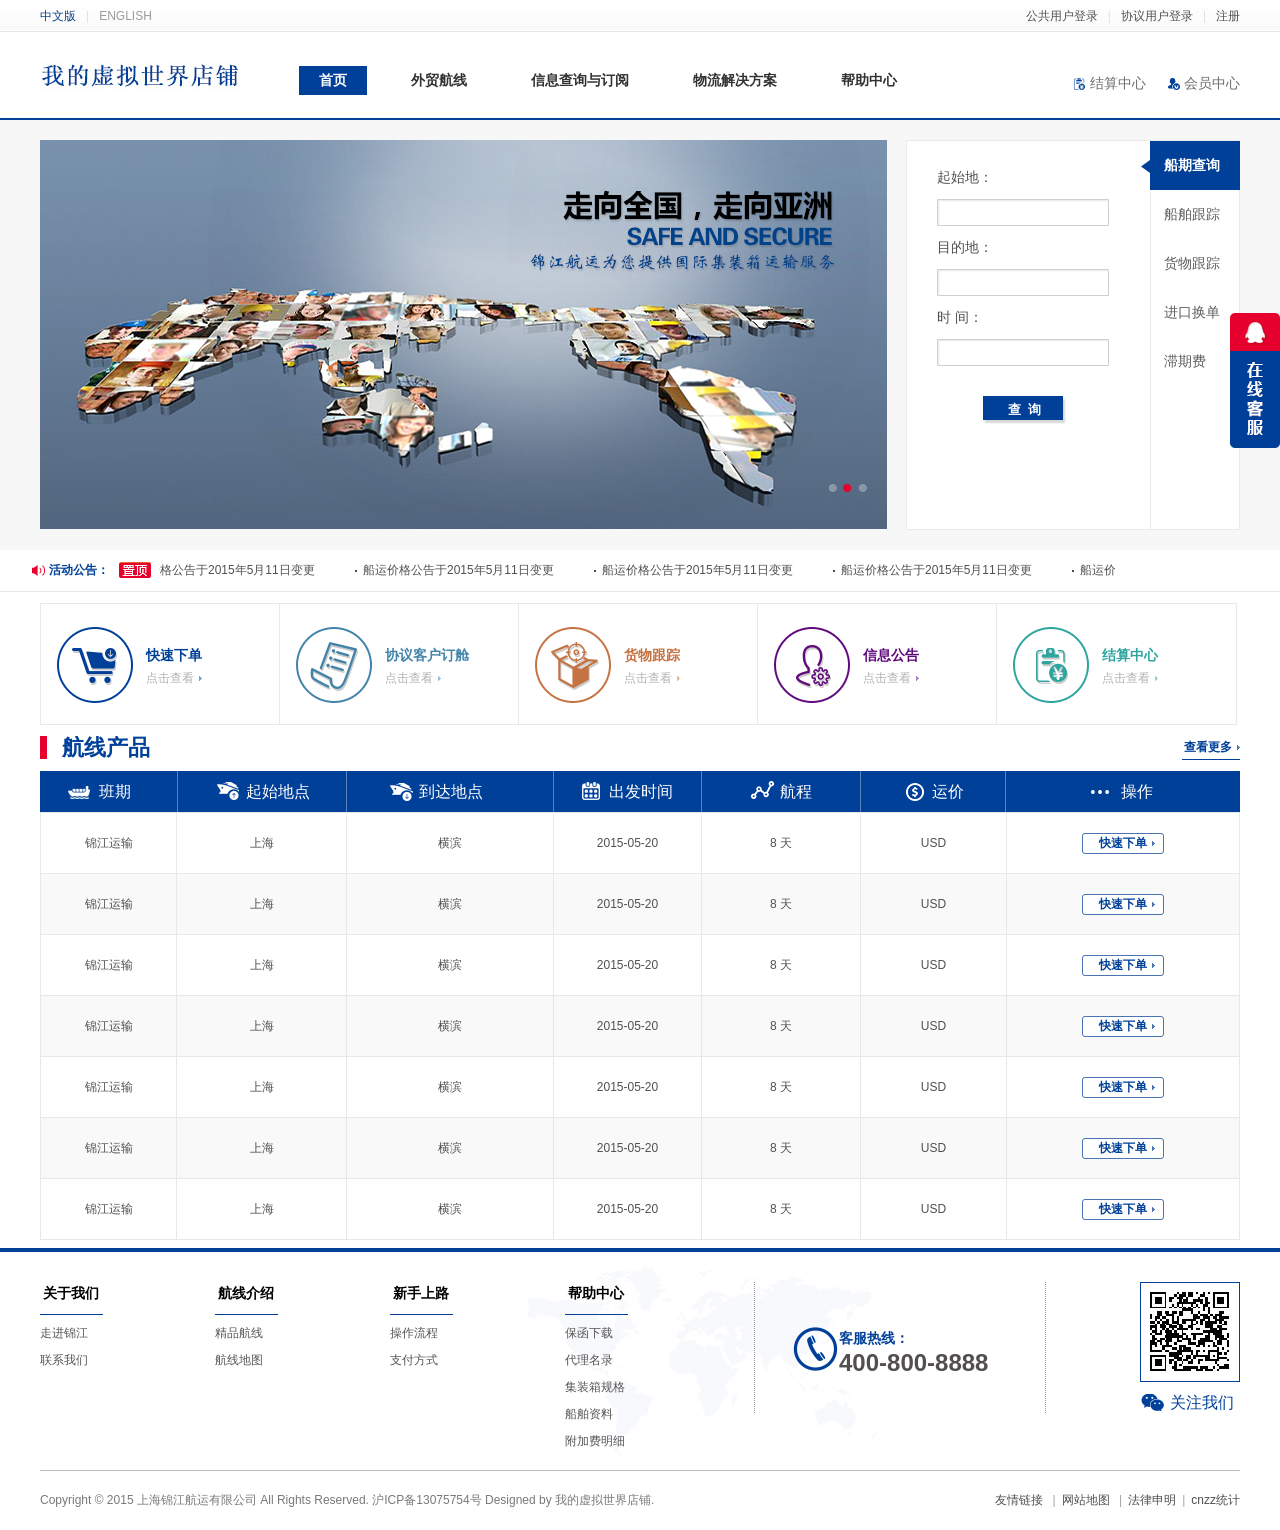
==== ship-front/front-user/target/front-user/index.html @ 018a49fb "前台会员注册" ====
<!DOCTYPE html>
<html lang="zh-cn">
<head>
<meta charset="utf-8">
<meta http-equiv="X-UA-Compatible" content="IE=edge,chrome=1" />
<meta name="Author" content="">
<meta content=" shop116703760.taobao.com/index.htm" name="design">
<title>我的虚拟世界店铺</title>
<link rel="stylesheet" type="text/css" href="css/css_whir.css"/>
<script type="text/javascript" src="scripts/jquery-1.9.1.min.js"></script>
<script type="text/javascript" src="scripts/jquery.SuperSlide.2.1.1.js"></script>

<!--[if lt IE 9]>
  <script type="text/javascript" src="scripts/html5shiv.v3.72.min.js"></script>
<![endif]-->
<script type="text/javascript">
   var navID = "1";
</script>
</head>

<body>
<!--top--> 
<header>
  <section class="Top">
    <section class="toper">
      <div class="language"><a href="" class="cn">中文版</a><em>|</em><a href="" class="en">ENGLISH</a></div>
      <div class="topright">
        <ul>
          <li><a href="login.html">公共用户登录</a></li>
          <em>|</em>
          <li><a href="login.html">协议用户登录 </a></li>
          <em>|</em>
          <li><a href="Register.html"> 注册</a></li>
        </ul>
      </div>
    </section>
  </section>
  <section class="toper">
  	<a href="index.html" class="logo"><img src="images/logo.jpg" /></a>
    <nav class="MainNav">
      <ul>
        <li id="nav1"><a class="navA" href="index.html">首页</a></li>
        <li id="nav2"><a class="navA" href="外贸航线.html">外贸航线</a></li>
        <li id="nav3"><a class="navA" href="货物跟踪.html">信息查询与订阅 </a></li>
        <li id="nav4"><a class="navA" href="物流解决方案.html">物流解决方案  </a></li>
        <li id="nav5"><a class="navA" href="走进锦江.html"> 帮助中心</a></li>
      </ul>
    </nav>
    <div class="center"><a href="" class="center1">结算中心</a><a href="membercenter.html" class="center2">会员中心</a> </div>
  </section>
</header>
<script type="text/javascript">
   //导航选中
    $("#nav" + navID).addClass("onnav");
</script>
<!--top End-->
<section class="HomeBox1">
  <section class="HomeBox"> 
    <!--banner-->
    <aside class="HomeBan">
      <div class="BanList">
        <ul>
          <li><a href=""><img src="uploadfiles/image/HomeBan.jpg" width="847" height="389" /></a></li>
          <li><a href=""><img src="uploadfiles/image/HomeBan.jpg" width="847" height="389" /></a></li>
          <li><a href=""><img src="uploadfiles/image/HomeBan.jpg" width="847" height="389" /></a></li>
        </ul>
      </div>
      <div class="Tablist">
        <ul>
          <li></li>
        </ul>
      </div>
    </aside>
    <script type="text/javascript">
	jQuery(".HomeBan").slide({titCell:".Tablist ul",mainCell: ".BanList ul", autoPage: true, effect: "leftLoop", autoPlay: true});
	</script> 
    <!--banner--> 
    <!--查询-->
    <div class="search">
      <div class="bd">
        <ul>
          <li>
            <div class="table">
              <table cellpadding="0" cellspacing="0" border="0">
                <tr><td>起始地：</td></tr>
                <tr><td><input type="text" class="text"></td></tr>
                <tr><td>目的地：</td></tr>
                <tr><td><input type="text" class="text"></td> </tr>
                <tr><td>时   间：</td></tr>
                <tr><td><input type="text" class="text"></td></tr>
                <tr><td><input type="button" class="btn" value="查  询"></td></tr>
              </table>
            </div>
          </li>
		</ul>
        <ul>
          <li>
            <div class="table">
              <table cellpadding="0" cellspacing="0" border="0">
                <tr><td>起始地：</td></tr>
                <tr><td><input type="text" class="text"></td></tr>
                <tr><td>目的地：</td></tr>
                <tr><td><input type="text" class="text"></td> </tr>
                <tr><td>时   间：</td></tr>
                <tr><td><input type="text" class="text"></td></tr>
                <tr><td><input type="button" class="btn" value="查  询"></td></tr>
              </table>
            </div>
          </li>
		</ul>
        <ul>
          <li>
            <div class="table">
              <table cellpadding="0" cellspacing="0" border="0">
                <tr><td>起始地：</td></tr>
                <tr><td><input type="text" class="text"></td></tr>
                <tr><td>目的地：</td></tr>
                <tr><td><input type="text" class="text"></td> </tr>
                <tr><td>时   间：</td></tr>
                <tr><td><input type="text" class="text"></td></tr>
                <tr><td><input type="button" class="btn" value="查  询"></td></tr>
              </table>
            </div>
          </li>
		</ul>
        <ul>
          <li>
            <div class="table">
              <table cellpadding="0" cellspacing="0" border="0">
                <tr><td>起始地：</td></tr>
                <tr><td><input type="text" class="text"></td></tr>
                <tr><td>目的地：</td></tr>
                <tr><td><input type="text" class="text"></td> </tr>
                <tr><td>时   间：</td></tr>
                <tr><td><input type="text" class="text"></td></tr>
                <tr><td><input type="button" class="btn" value="查  询"></td></tr>
              </table>
            </div>
          </li>
		</ul>
        <ul>
          <li>
            <div class="table">
              <table cellpadding="0" cellspacing="0" border="0">
                <tr><td>起始地：</td></tr>
                <tr><td><input type="text" class="text"></td></tr>
                <tr><td>目的地：</td></tr>
                <tr><td><input type="text" class="text"></td> </tr>
                <tr><td>时   间：</td></tr>
                <tr><td><input type="text" class="text"></td></tr>
                <tr><td><input type="button" class="btn" value="查  询"></td></tr>
              </table>
            </div>
          </li>
		</ul>
      </div>
      <div class="hd">
        <ul>
          <li>船期查询 </li><li>船舶跟踪 </li><li>货物跟踪 </li><li>进口换单</li><li>滞期费</li>
        </ul>
      </div>
    </div>
    <script type="text/javascript">
    	jQuery(".HomeBox1 .search").slide({trigger:"click"});
    </script>
    <!--查询--> 
  </section>
</section>
<!--活动公告-->
<section class="HomeBox2">
<section class="HomeNews">
	<span>活动公告：</span>
    <div class="list">
    	<a href="" class="istop">置顶</a>
        <div class="item">
        <ul>
        	<li><a href="">船运价格公告于2015年5月11日变更 </a></li>
            <li><a href="">船运价格公告于2015年5月11日变更 </a></li>
            <li><a href="">船运价格公告于2015年5月11日变更 </a></li>
            <li><a href="">船运价格公告于2015年5月11日变更 </a></li>
        </ul>
        </div>
    </div>
</section>
</section>
<!--活动公告-->
<script type="text/javascript">
	jQuery(".HomeNews").slide({mainCell:".item ul",autoPlay:true,effect:"leftMarquee",interTime:50,vis:4});
</script>
<section class="Contain"> 
<!--快速下单-->
<section class="HomeBox3">
	<ul>
    	<li class="li1"><a href="">
        	<figure><img src="images/HomeIcon01.png"></figure>
            <figcaption><span>快速下单</span><em>点击查看</em></figcaption>
        </a></li>
        <li class="li2"><a href="">
        	<figure><img src="images/HomeIcon02.png"></figure>
            <figcaption><span>协议客户订舱</span><em>点击查看</em></figcaption>
        </a></li>
        <li class="li3"><a href="">
        	<figure><img src="images/HomeIcon03.png"></figure>
            <figcaption><span>货物跟踪</span><em>点击查看</em></figcaption>
        </a></li>
        <li class="li4"><a href="">
        	<figure><img src="images/HomeIcon04.png"></figure>
            <figcaption><span>信息公告</span><em>点击查看</em></figcaption>
        </a></li>
        <li class="li5"><a href="">
        	<figure><img src="images/HomeIcon05.png"></figure>
            <figcaption><span>结算中心</span><em>点击查看</em></figcaption>
        </a></li>
    </ul>
</section>
<!--快速下单-->
<!--航线产品-->
<section class="HomeBox4">
	<div class="name"><span>航线产品</span><a href="">查看更多</a></div>
    <div class="clear"></div>
    <div class="table1">
    	<ul>
        	<li class="li1">班期</li>
            <li class="li2">起始地点</li>
            <li class="li3">到达地点</li>
            <li class="li4">出发时间</li>
            <li class="li5">航程</li>
            <li class="li6">运价</li>
            <li class="li7">操作</li>
        </ul>
    </div>
    <div class="table2">
    	<table cellpadding="0" cellspacing="0">
        	<tr>
            	<td class="td1">锦江运输</td>
                <td class="td2">上海</td>
                <td class="td3">横滨</td>
                <td class="td4">2015-05-20</td>
                <td class="td5">8 天</td>
                <td class="td6">USD</td>
                <td class="td7"><a href="">快速下单</a></td>
            </tr>
            <tr>
            	<td class="td1">锦江运输</td>
                <td class="td2">上海</td>
                <td class="td3">横滨</td>
                <td class="td4">2015-05-20</td>
                <td class="td5">8 天</td>
                <td class="td6">USD</td>
                <td class="td7"><a href="">快速下单</a></td>
            </tr>
            <tr>
            	<td class="td1">锦江运输</td>
                <td class="td2">上海</td>
                <td class="td3">横滨</td>
                <td class="td4">2015-05-20</td>
                <td class="td5">8 天</td>
                <td class="td6">USD</td>
                <td class="td7"><a href="">快速下单</a></td>
            </tr>
            <tr>
            	<td class="td1">锦江运输</td>
                <td class="td2">上海</td>
                <td class="td3">横滨</td>
                <td class="td4">2015-05-20</td>
                <td class="td5">8 天</td>
                <td class="td6">USD</td>
                <td class="td7"><a href="">快速下单</a></td>
            </tr>
            <tr>
            	<td class="td1">锦江运输</td>
                <td class="td2">上海</td>
                <td class="td3">横滨</td>
                <td class="td4">2015-05-20</td>
                <td class="td5">8 天</td>
                <td class="td6">USD</td>
                <td class="td7"><a href="">快速下单</a></td>
            </tr>
            <tr>
            	<td class="td1">锦江运输</td>
                <td class="td2">上海</td>
                <td class="td3">横滨</td>
                <td class="td4">2015-05-20</td>
                <td class="td5">8 天</td>
                <td class="td6">USD</td>
                <td class="td7"><a href="">快速下单</a></td>
            </tr>
            <tr>
            	<td class="td1">锦江运输</td>
                <td class="td2">上海</td>
                <td class="td3">横滨</td>
                <td class="td4">2015-05-20</td>
                <td class="td5">8 天</td>
                <td class="td6">USD</td>
                <td class="td7"><a href="">快速下单</a></td>
            </tr>
        </table>
    </div>
</section>
<script type="text/javascript">
	$(".table2 tr:odd").addClass("odd");
</script>
<!--航线产品-->

</section>
<div class="clear"></div>
<!--bottom--> 
<footer>
<section class="Bottom">
   <nav class="BotNav">
   		<ul>
        	<li>
            	<a href="" class="NavB">关于我们</a>
                <dl>
                	<dt><a href="">走进锦江</a></dt>
                    <dt><a href="">联系我们</a></dt>
                </dl>
            </li>
            <li>
            	<a href="" class="NavB">航线介绍</a>
                <dl>
                	<dt><a href="">精品航线</a></dt>
                    <dt><a href="">航线地图</a></dt>
                </dl>
            </li>
            <li>
            	<a href="" class="NavB">新手上路</a>
                <dl>
                	<dt><a href="">操作流程</a></dt>
                    <dt><a href="">支付方式</a></dt>
                </dl>
            </li>
            <li>
            	<a href="" class="NavB">帮助中心</a>
                <dl>
                	<dt><a href="">保函下载</a></dt>
                    <dt><a href="">代理名录</a></dt>
                    <dt><a href="">集装箱规格</a></dt>
                    <dt><a href="">船舶资料</a></dt>
                    <dt><a href="">附加费明细</a></dt>
                </dl>
            </li>
        </ul>
   </nav>
   <section class="Hotline"><span>客服热线：</span><em>400-800-8888</em></section>
   <section class="weixin"><div class="img"><img src="uploadfiles/image/weixin.jpg" /></div><span>关注我们</span></section>
   <div class="clear"></div>
   <div class="Bottom2">
   <div class="Copyright">Copyright © 2015 上海锦江航运有限公司 All Rights Reserved.  沪ICP备13075754号 Designed by <a href="http:www.我的虚拟世界店铺.com.cn">我的虚拟世界店铺.</a> </div>
   <nav class="BottomLinks"> <!--友情链接-->
      <a href="#" target="_blank">友情链接</a> <em>|</em><a href="#" target="_blank">网站地图</a> <em>|</em><a href="#" target="_blank">法律申明</a><em>|</em><a href="#" target="_blank">cnzz统计</a>
   </nav>
   </div>
</section>
</footer>
<div class="fixed" id="floatdiv"><a href="" class="QQ"><img src="images/fixed_bg1.png" /></a></div>
<script type="text/javascript" src="scripts/qq.js"></script>
<script type="text/javascript">
//整站无图处理
jQuery.each(jQuery("img"), function (i, n) { jQuery(n).error(function () { n.src = 'uploadfiles/nopic.jpg'; }); n.src = n.src; });
</script>
<!--bottom End-->
</body>
</html>
---- ship-front/front-user/target/front-user/css/css_whir.css ----
﻿@charset "utf-8";
html{ font:normal 62.5%/2.3em "微软雅黑",Arial,"宋体";}
body{ margin:0px; padding:0px; margin:0px auto; font-size:1.2em; color:#534f50; width:100%; min-width:1200px; width:expression((documentElement.clientWidth < 1200) ? "1200px" : "100%" ); zoom:1; position:relative;}
ul,li,form, dl,dt,dd, div{ padding: 0px; margin: 0px;}
ul,ul li{ list-style:none;}
.h1,.h2,.h3,.h4,.h5,.h6,.p{ padding:0px; margin:0px;}
select,input,textarea{ border-radius:0; -webkit-border-radius:0; color:#414446;}
input:focus { outline: none;}
em{ font-style:normal;}
input,button,select,textarea{outline:none;/*-webkit-appearance:none;*//*强制去除表单自带的样式*/ }
textarea{resize:none;/*-webkit-appearance:none;*//*强制去除textarea自带的样式*/ }
textarea,input,select { background:none; border:none; margin:0; padding:0;}
article,aside,footer,header,hgroup,nav,section,figure,figcaption{ display: block;} /*html5设置*/
figure,figcaption{ margin:0px; padding:0px;}
audio,canvas,progress,video { display: inline-block; vertical-align: baseline;}
img{ border:none; border:0; vertical-align:top;}
a{ color:#534f50; text-decoration:none; noline:-webkit-tap-highlight-color:rgba(0,0,0,0);}
a:focus {outline:none; -moz-outline:none;}
a:hover{ text-decoration:none; color:#0d3e88;}
.txtYH{ font-family:'微软雅黑';}
.Texthide{ display:none;}
.clear{ clear:both; height:0px; overflow:hidden;}

.Contain{ width:1200px; margin:0 auto; }
.Content{ width:910px; float:right; border:1px solid #eee; padding:15px 20px; margin-bottom:100px;} 
.SinglePage{ text-justify:inter-ideograph; text-align:justify; word-wrap:break-word; clear:both; overflow:hidden; font-size:13px; line-height:24px;}

.Current{ background:url(../images/current_bg1.jpg) no-repeat left center; padding-left:12px; margin:36px 0 24px;}
.Current a{ color:#1f2228;}
.Current a:hover{color:#0d3e88; }
.Current span{ color:#1f2228}
.Current em{color:#1f2228 }
.Current .column{ background:url(../images/menu_bg2.jpg) no-repeat right center; padding-right:10px;}

/*pages*/
.Pages{ text-align:center;}
.Pages a{ display:inline-block; border:1px solid #ebebeb; padding:3px 12px;}
.Pages a:hover{ border:1px solid #014099; }
.Pages a.cur{ background:#014099; color:#fff; border:1px solid #014099;}
/*pages end*/

/*Top*/
header{ width:100%; border-bottom:2px solid #014099; height:118px; font-family:"微软雅黑",Arial}
.Top{ width:100%; height:32px; line-height:32px; background:url(../images/top_bg.jpg) repeat-x left top;}
.toper{ width:1200px; margin:0 auto;}
.toper .language{ float:left;}
.toper .language a{ display:block; float:left}
.toper .language .cn{ color:#0d3e88;}
.toper .language .en{ color:#9b9b9b;}
.toper .language .en:hover{ color:#0d3e88;}
.toper em{ display:block; float:left; color:#dfdfdf; margin:0 10px;}
.toper .topright{ float:right;}
.toper .topright li{ display:block; float:left;}
.toper .logo{ display:block; float:left; width:200px; height:62px; margin-top:12px;}
.MainNav{ float:left; margin:34px 0 0 59px}
.MainNav li{ display:block; float:left; margin-right:24px}
.MainNav li a{ display:block; height:29px; line-height:29px; padding:0 20px; font-weight:bold; color:#323232; font-size:1.17em;}
.MainNav li a:hover,.MainNav li.onnav a{ background:#014099; color:#fff;}
.toper .center{ float:right; margin-top:40px;}
.toper .center a{ display:inline-block; margin-left:22px; font-size:1.17em; color:#6d6d6d;}
.toper .center a:hover{color:#0d3e88; }
.toper .center .center1{ background:url(../images/jiesuan.jpg) no-repeat left center; padding-left:16px;}
.toper .center .center2{ background:url(../images/huiyuan.jpg) no-repeat left center; padding-left:16px;}
/*Top*/

/*Bottom*/
footer{ width:100%; border-top:4px solid #014099; margin-top:8px;}
.Bottom{ width:1200px; margin:0 auto; background:url(../images/bottom_bg1.jpg) no-repeat 488px 10px; padding-top:30px;}
.BotNav{ width:715px; float:left; background:url(../images/bottom_bg2.jpg) no-repeat right top; overflow:hidden;}
.BotNav li{ display:block; float:left; width:175px;}
.BotNav li .NavB{ display:block; color:#000; font-size:1.17em; font-weight:600; background:url(../images/bottom_bg3.jpg) no-repeat left bottom; padding:0 0 10px 3px; margin-bottom:5px;}
.BotNav li .NavB:hover{ color:#0d3e88; }
.BotNav li dl dt a{ display:block; line-height:27px; color:#565656;}
.BotNav li dl dt a:hover{ color:#0d3e88;}
.Bottom .Hotline{ width:180px; float:left; height:45px; background:url(../images/hotline.png) no-repeat left top; padding-left:46px; margin:45px 25px 0 38px}
.Bottom .Hotline span{ color:#014099; font-size:1.17em; font-weight:bold;}
.Bottom .Hotline em{ display:block;font-size:2em; font-weight:bold; }
.Bottom .weixin{ width:100px; height:144px; float:right; padding-left:95px; background:url(../images/bottom_bg2.jpg) no-repeat;}
.Bottom .weixin .img{ border:1px solid #014099; padding:7px; margin-bottom:9px;}
.Bottom .weixin span{ background:url(../images/weixin_bg.jpg) no-repeat left center; padding-left:30px; color:#014099; font-size:1.33em;}
.Bottom2{ margin-top:15px; border-top:1px solid #bcbcbc; padding:18px 0; overflow:hidden;}
.Copyright{ float:left; color:#797979;}
.Copyright a{ color:#797979;}
.Copyright a:hover{ color:#014099;}
.BottomLinks{ float:right;}
.BottomLinks em{ display:inline-block; margin:0 6px; color:#a4a4a4}
.BottomLinks a{color:#4f4f4f }
.BottomLinks a:hover{ color:#014099}
.fixed{ position:absolute; width:50px; right:0; top:240px;}
/*Bottom*/

/*SildeBar*/
.SildeBar{ width:215px; float:left; border:1px solid #eee; padding:1px}
.MenuList span{ display:block; width:170; height:33px; line-height:33px; font-weight:bold; font-size:1.17em; padding-left:45px;}
.MenuList .list1{ background:url(../images/menu_bg1.jpg) no-repeat 16px center #f2f2f2;}
.MenuList .list2{ background:url(../images/menu_bg4.jpg) no-repeat 16px center #f2f2f2;}
.MenuList li{ display:block; height:32px; line-height:32px; background:url(../images/menu_bg3.jpg) no-repeat center bottom; padding:3px 0;}
.MenuList li.last{ background:none;}
.MenuList li a{ display:block;  padding-left:65px; background:url(../images/menuli_bg.png) no-repeat 56px center;}
.MenuList li a:hover,.MenuList li.on a{ color:#fff; background:url(../images/menuli_bg2.png) no-repeat 56px center #014099;}

/*SildeBar*/

/*Banner*/
.HomeBan{ position:relative; float:left; width:847px; height:389px; overflow:hidden; font-family:"微软雅黑",Arial}
.HomeBan .BanList{ width:847px; height:389px; overflow:hidden;}
.HomeBan .BanList li{ display:block; float:left; width:100%; height:389px; }
.HomeBan .BanList li a{ display:block;  width:100%; height:389px;}
.HomeBan .Tablist{ position:absolute; bottom:22px; right:20px;}
.HomeBan .Tablist li{ display:inline-block; width:9px; height:9px; background:url(../images/tab_bg.png) no-repeat; margin-left:6px; text-indent:-9999px; cursor:pointer;}
.HomeBan .Tablist li.on{ background:url(../images/tab_bg2.png) no-repeat;}
/*Banner*/

/*index*/
.HomeBox{ width:1200px; margin:0 auto;}
.HomeBox1{ width:100%; height:390px; background:#f7f7f7; padding:20px 0;}
.HomeBox1 .search{ float:right; width:332px; height:388px; font-size:1.17em; background:#fff; border:1px solid #eaeaea;}
.HomeBox1 .search .bd{ width:243px; height:388px; border-right:1px solid #eaeaea; float:left;}
.HomeBox1 .search .bd .table{ padding:25px 0 0 30px;}
.HomeBox1 .search .bd .table .text{ width:165px; height:27px; line-height:27px; background:url(../images/HomeSearch_bg1.jpg) no-repeat; font-family:"微软雅黑",Arial; padding-left:8px; margin:10px 0;}
.HomeBox1 .search .bd .table .btn{ width:83px; height:28px;text-align:center; background:url(../images/HomeSearch_bg3.jpg) no-repeat; color:#fff; font-weight:bold; margin:20px 0 0 46px;}
.HomeBox1 .search .hd{ float:left; width:97px; margin-left:-9px;}
.HomeBox1 .search .hd ul{ display:block; margin-left:-3px; margin-right:-1px;}
.HomeBox1 .search .hd li{ display:block; line-height:49px; color:#5e5e5e; padding-left:25px; cursor:pointer;}
.HomeBox1 .search .hd li.on{ background:url(../images/Homesearch_bg.jpg) no-repeat left center #014099; color:#fff; font-weight:bold;}

.HomeBox2{ width:100%; height:41px; border-bottom:1px solid #e6e6e6; font-family:"微软雅黑",Arial;}
.HomeNews{ width:1200px; margin:0 auto; background:url(../images/Homenews_bg1.jpg) no-repeat left center; padding-left:18px; line-height:41px; overflow:hidden;}
.HomeNews span{ display:block; float:left; color:#014099; font-weight:bold; }
.HomeNews .list{ float:left; margin-left:10px;}
.HomeNews .list .istop{ display:block; float:left; width:32px; height:16px; background:url(../images/Homenews_bg2.jpg) no-repeat; text-indent:-9999px; margin:12px 8px 0 0;}
.HomeNews .list  .item{float:left; width:1080px; height:41px; overflow:hidden;}
.HomeNews .list  ul li{ display:block; float:left; background:url(../images/HomeNews_bg3.jpg) no-repeat left center; padding-left:8px; margin-right:40px;}
.HomeNews .list  ul li a{ display:block; height:41px; line-height:41px;}

.HomeBox3{ width:1195px; height:120px; border:1px solid #e9e9e9; margin:11px 0; font-family:"微软雅黑",Arial;}
.HomeBox3 li{ display:block; float:left; width:238px; height:120px; border-right:1px solid #e9e9e9; }
.HomeBox3 li:hover{ background:#f7f7f7;}
.HomeBox3 li figure{ float:left; width:77px; margin:23px 12px 0 16px;}
.HomeBox3 li figcaption{ float:left; width:130px;}
.HomeBox3 li figcaption span{ display:block; margin-top:40px; font-weight:bold; font-size:1.17em;}
.HomeBox3 li figcaption em{ display:inline-block; color:#b2b2b2; padding-right:8px;}
.HomeBox3 .li1 figcaption span{ color:#014099;}
.HomeBox3 .li1 figcaption em{ background:url(../images/HomeIcon_bg1.jpg) no-repeat right center;}
.HomeBox3 .li2 figcaption span{ color:#4284a9;}
.HomeBox3 .li2 figcaption em{ background:url(../images/HomeIcon_bg2.jpg) no-repeat right center;}
.HomeBox3 .li3 figcaption span{ color:#c67343;}
.HomeBox3 .li3 figcaption em{ background:url(../images/HomeIcon_bg3.jpg) no-repeat right center;}
.HomeBox3 .li4 figcaption span{ color:#610a7d;}
.HomeBox3 .li4 figcaption em{ background:url(../images/HomeIcon_bg4.jpg) no-repeat right center;}
.HomeBox3 .li5{ border:none;}
.HomeBox3 .li5 figcaption span{ color:#2ea59f;}
.HomeBox3 .li5 figcaption em{ background:url(../images/HomeIcon_bg5.jpg) no-repeat right center;}

.HomeBox4 .name{ margin-bottom:11px; overflow:hidden; font-family:"微软雅黑",Arial;}
.HomeBox4 .name span{ display:inline-block; float:left; color:#014099; font-size:1.83em; font-weight:600; border-left:7px solid #e6002d; padding-left:15px;}
.HomeBox4 .name a{ display:block; float:right; color:#014099; font-weight:bold; background:url(../images/HomeMore.jpg) no-repeat right center; padding:0 8px 0 2px; border-bottom:1px solid #014099}
.HomeBox4 .name a:hover{ color:#e6002d;  border-bottom:1px solid #e6002d}
.HomeBox4 .table1{ height:41px; line-height:41px; color:#fff; font-size:1.33em; background:#014099;}
.HomeBox4 .table1 li{ display:block; float:left; border-right:1px solid #5a83bd;}
.HomeBox4 .table1 .li1{ width:78px; padding-left:59px; background:url(../images/route_bg1.jpg) no-repeat 28px center;}
.HomeBox4 .table1 .li2{ width:100px; padding-left:68px; background:url(../images/route_bg2.jpg) no-repeat 39px center;}
.HomeBox4 .table1 .li3{ width:134px; padding-left:72px; background:url(../images/route_bg9.jpg) no-repeat 43px center;}
.HomeBox4 .table1 .li4{ width:92px; padding-left:55px; background:url(../images/route_bg3.jpg) no-repeat 26px center;}
.HomeBox4 .table1 .li5{ width:80px; padding-left:78px; background:url(../images/route_bg4.jpg) no-repeat 49px center;}
.HomeBox4 .table1 .li6{ width:73px; padding-left:71px; background:url(../images/route_bg5.jpg) no-repeat 45px center;}
.HomeBox4 .table1 .li7{ width:117px; padding-left:115px; background:url(../images/route_bg6.jpg) no-repeat 85px center; border:none;}
.HomeBox4 .table2 table{ border:1px solid #e8e8e8; border-bottom:0; }
.HomeBox4 .table2 td{ height:60px; line-height:50px; border-right:1px solid #e8e8e8; border-bottom:1px solid #e8e8e8;  text-align:center;}
.HomeBox4 .table2 .td1{ width:135px;}
.HomeBox4 .table2 .td2{ width:169px;}
.HomeBox4 .table2 .td3{ width:206px;}
.HomeBox4 .table2 .td4{ width:147px;}
.HomeBox4 .table2 .td5{ width:158px;}
.HomeBox4 .table2 .td6{ width:145px;}
.HomeBox4 .table2 .td7{ width:232px; border-right:none;}
.HomeBox4 .table2 .td7 a{ display:inline-block; width:82px; height:21px; line-height:21px; color:#014099; background:url(../images/route_bg7.jpg) no-repeat; font-weight:bold;}
.HomeBox4 .table2 .td7 a:hover{ background:url(../images/route_bg8.jpg) no-repeat; color:#fff;}
.HomeBox4 .table2 tr.odd td{ background:#f9f9f9;}
/*index*/

/*个人信息*/
.content{border:1px solid #eee ; font-family:"微软雅黑",Arial;}
.Content .columnname{ border-bottom:1px solid #eee; margin-bottom:20px; color:#585254; font-size:1.17em; font-weight:600; overflow:hidden; padding-bottom:5px;}
.content .table1{ background:#f7f7f7; padding:50px 0 100px 190px }
.content .membertable .true{ color:#e6002d;}
.content .membertable .text{ width:264px; height:26px; line-height:25px; padding-left:10px; border:1px solid #ebe8e9; border-top:1px solid #d6d1d2; font-family:"微软雅黑",Arial; margin:10px 0;}
.content .membertable .text2{ width:380px;}
.content .membertable .btn{ width:106px; height:38px; line-height:34px; text-align:center; color:#fff; font-size:1.17em; background:url(../images/btn_bg1.jpg) no-repeat; font-family:"微软雅黑",Arial; margin:20px 0;}
.content .membertable .btn2{ background:url(../images/btn_bg2.jpg) no-repeat; margin-left:24px;}
.content .membertable .left{ text-align:right; vertical-align:top; padding-top:10px; padding-right:8px;}
.content .table1 .check1{ margin-top:8px;}
.content .table1 select{ border:1px solid #d6d1d2; height:26px; line-height:26px; width:84px; margin-right:10px; font-family:"微软雅黑",Arial;}
.content .table1  .edit{ display:inline-block; color:#459adb; margin-right:24px; }
.content .table1  .edit:hover{ color:#003f98;}
.content .membertable .must{color:#459adb;  }
.content .table1 .radio{ margin:10px 10px 10px 0; font-family:"微软雅黑",Arial;}
.content .table1 .radio2{ margin-right:10px;}
.content .table1 .file{ margin:10px 0;}
.content .membertable em.num{ margin-left:8px; font-size:0.9em; color:#b5abae}
/*个人信息*/

/*常用收发货人*/
.receipt{ padding:23px 0 25px 150px}
.receipt .text{ background:#f7f7f7;}
.Receipt .title{ font-size:1.17em; font-weight:bold; color:#e6002d; height:38px; line-height:38px; background:#f7f7f7; border-bottom:1px solid #eee; padding-left:42px;}
.Receipt .content{ margin-bottom:18px;}
.Receipt .title a{ display:block; float:right; width:90px; height:25px; text-indent:-9999px; margin:8px 22px 0 0}
.Receipt .title .add{ background:url(../images/receipt_bg1.jpg) no-repeat}
.Receipt .title .delete{ background:url(../images/receipt_bg2.jpg) no-repeat;}
.Receipt .info{ padding:0 30px;}
/*常用收发货人*/

/*评价管理*/
.assess{ padding:0 0 0 42px; color:#666;}
.assess .title{ height:40px; line-height:40px; }
.assess .title dt{ display:block; float:left; margin-right:1px;background:#f5f5f5; text-align:center;}
.assess .title .dt1{ width:190px;}
.assess .title .dt2{ width:93px;}
.assess .title .dt3{ width:365px;}
.assess .title .dt4{ width:76px;}
.assess .title .dt5{ width:136px;}
.assess .table{ margin-bottom:37px;}
.assess .table td{ margin-right:1px;text-align:center; vertical-align:central; line-height:18px; padding:16px 0; }
.assess .table .td1{ width:190px;}
.assess .table .td2{ width:93px;}
.assess .table .td3{ width:232px; padding:0 67px;}
.assess .table .td4{ width:76px;}
.assess .table .td5{ width:136px;}
.assess .table .td5 a{ display:inline-block; width:77px; height:28px; background:url(../images/assess_bg1.png) no-repeat; text-indent:-9999px;}
.assess .table .td5 a:hover{ background:url(../images/assess_bg2.png) no-repeat;}
.assess .table tr.odd td{ background:#f5f5f5; }

.Inform .columnname{ text-align:center;}
.Informinfo{ padding:0 40px;}
/*评价管理*/

/*我的订单*/
.order{ padding-bottom:50px;}
.order .ordertit1{ height:38px; line-height:38px; font-size:1.17em; font-weight:bold; color:#e6002d; border-bottom:1px solid #eee; padding-left:42px; background:url(../images/order_bg1.jpg) no-repeat 106px center #f7f7f7;}
.order .table{ padding:32px 0 0 98px}
.order .table .left{ text-align:right;}
.order .table .text{ width:264px; height:26px; line-height:25px; padding-left:10px; border:1px solid #ebe8e9; border-top:1px solid #d6d1d2; font-family:"微软雅黑",Arial; margin:10px 14px 10px 0; background:#f7f7f7;}
.order .table .text2{ width:112px; background:url(../images/order_bg3.jpg) no-repeat 99px center #f7f7f7; margin-right:25px; cursor:pointer;}
.order .table .btn{ width:106px; height:38px;text-align:center; color:#fff; font-size:1.17em; background:url(../images/btn_bg1.jpg) no-repeat; font-family:"微软雅黑",Arial; margin:20px 0;}
.order .table .SelectBox{ position:relative; margin:10px 0;}
.order .table .SelectBox .SelectText{display:block; width:238px; height:25px; padding:0 18px 0 18px; border:1px solid #ebe8e9; border-top:1px solid #d6d1d2; background:url(../images/order_bg2.jpg) no-repeat 256px center #f7f7f7; cursor:pointer;}
.order .table .SelectBox .SelectList{position:absolute; left:0px; top:27px; width:274px; border:1px solid #ebe8e9; border-top:0px; background:#fff; display:none;}
.order .table .SelectBox .SelectList dt{display:block; cursor:pointer;}
.order .table .SelectBox .SelectList dt a{padding:0 18px; display:block; height:23px; line-height:23px; white-space:nowrap; text-overflow:ellipsis; overflow:hidden;}
.order .table .SelectBox .SelectList dt a:hover{background:#014099; color:#fff;}
.order .ordertit2{ width:824px; margin:40px auto 0; line-height:35px; border-bottom:3px solid #eeedee;}
.order .ordertit2 span{ display:inline-block; width:94px; height:36px; text-align:center; line-height:36px; font-weight:bold; font-size:1.17em; background:#f2f2f2;}
.order .ordertit2 em{ display:inline-block; float:right;}
.order .ordertit2 em b{ color:#ea0733;}
.order .table2{ width:824px; margin:0 auto 34px;}
.order .table2 tr.even td{ height:40px; background:#f5f5f5;}
.order .table2 td{ height:50px; text-align:center; border-right:1px solid #fff;}
.order .table2 .td1{ width:95px;}
.order .table2 .td2{ width:74px;}
.order .table2 .td3{ width:91px;}
.order .table2 .td4{ width:88px;}
.order .table2 .td5{ width:98px;}
.order .table2 .td6{ width:98px;}
.order .table2 .td7{ width:98px;}
.order .table2 .td8{ width:98px;}
.order .table2 .td9{ width:89px;}
.order .table2 .td10{ width:89px;}
.order .table2 .td10 a{ display:inline-block; width:77px; height:28px; background:url(../images/assess_bg1.png) no-repeat; text-indent:-9999px;}
.order .table2 .td10 a:hover{ background:url(../images/assess_bg2.png) no-repeat;}
.order .table2 .btn{ float:right; width:106px; height:37px; text-indent:-999px; background:url(../images/order_bg4.jpg) no-repeat; margin-top:34px;}
.order .Pages{ text-align:left; margin-left:43px}
.order .table2 .SelectBox{ width:76px; position:relative; margin:0 auto;}
.order .table2 .SelectBox .SelectText{display:block; width:74px; height:25px; background:url(../images/order_bg5.jpg) no-repeat 66px center; cursor:pointer;}
.order .table2 .SelectBox .SelectText.on{ background:url(../images/order_bg5.jpg) no-repeat 66px center #fff; border:1px solid #ebe8e9; border-bottom:0; }
.order .table2 .SelectBox .SelectList{position:absolute; left:0; top:26px; width:74px; border:1px solid #ebe8e9; border-top:0px; background:#fff; display:none;}
.order .table2 .SelectBox .SelectList dt{display:block; cursor:pointer;}
.order .table2 .SelectBox .SelectList dt a{padding:0 18px; display:block; height:29px; line-height:29px; white-space:nowrap; text-overflow:ellipsis; overflow:hidden;}
.order .table2 .SelectBox .SelectList dt a:hover{background:#014099; color:#fff;}
/*我的订单*/

/*我的询价*/
.Price{ padding:42px 0 50px 45px}
.Price .true{ color:#e6002d;}
.Price .left{ text-align:right;}
.Price .text{ width:264px; height:26px; line-height:25px; padding-left:10px; border:1px solid #ebe8e9; border-top:1px solid #d6d1d2; font-family:"微软雅黑",Arial; margin:10px 125px 10px 0; background:#f7f7f7;}
.Price .text2{ margin-right:0;}

.Price .text3{ width:112px; background:url(../images/order_bg3.jpg) no-repeat 99px center #f7f7f7; margin-right:25px; cursor:pointer;}
.Price .textarea{  width:264px; height:78px; line-height:25px; padding-left:10px; border:1px solid #ebe8e9; border-top:1px solid #d6d1d2; font-family:"微软雅黑",Arial; margin:10px 0; background:#f7f7f7;}
.Price .radio{ margin:0 22px 0 8px}
.Price .btn{ width:106px; height:38px; line-height:34px; text-align:center; color:#fff; font-size:1.17em; background:url(../images/btn_bg1.jpg) no-repeat; font-family:"微软雅黑",Arial; margin:10px 0;}
.Price .btn2{ margin-top:20px;}
.Price .SelectBox{ position:relative; margin:10px 0;}
.Price .SelectBox .SelectText{display:block; width:238px; height:25px; padding:0 18px 0 18px; border:1px solid #ebe8e9; border-top:1px solid #d6d1d2; background:url(../images/order_bg2.jpg) no-repeat 256px center #f7f7f7; cursor:pointer;}
.Price .SelectBox .SelectList{position:absolute; left:0px; top:27px; width:274px; border:1px solid #ebe8e9; border-top:0px; background:#fff; display:none;}
.Price .SelectBox .SelectList dt{display:block; cursor:pointer;}
.Price .SelectBox .SelectList dt a{padding:0 18px; display:block; height:23px; line-height:23px; white-space:nowrap; text-overflow:ellipsis; overflow:hidden;}
.Price .SelectBox .SelectList dt a:hover{background:#014099; color:#fff;}
.Price .file{ width:124px; margin-right:0;}
.Price .scal,.Price .upload{ display:inline-block; width:59px; height:27px; line-height:27px; text-align:center; color:#fff; background:#7695b2; margin-left:12px;}
.Price .upload{ background:#3b83c6;}

/*我的询价*/

/*航线信息*/
.Route{ padding-bottom:90px;}
.Route .routebox1{ height:106px; background:#f7f7f7; border-bottom:1px solid #eee; text-align:center; }
.Route .routebox1 .tit{ line-height:14px; padding-top:16px;}
.Route .routebox1 .tit span{ display:block; color:#b2aaac;}
.Route .routebox2{ width:776px; margin:0 auto; border-bottom:1px solid #eee; border-top:1px solid #eee; overflow:hidden; margin-top:32px; padding:18px 0 0 50px;}
.Route .routebox2 li{ display:block; float:left; width:129px; height:23px; line-height:23px; text-align:center; background:#f6f6f6; margin:0 70px 27px 0;}
.Route .routebox2 li a{ display:inline-block; background:url(../images/Routeinfo_bg1.png) no-repeat left center; padding-left:11px; color:#e6002d; font-weight:bold; font-size:1.17em;}
.Route .routelist{ width:826px; margin:0 auto;}
.Route .routelist li{ display:block;  padding:26px 0; border-bottom:1px solid #eee; }
.Route .routelist li .title{ color:#45282d; font-size:1.17em; font-weight:bold; margin-bottom:5px;}
.Route .routelist li .title:hover{ color:#e6002d;}
.Route .routelist li .cn{ line-height:18px;}
.Route .routelist .info{ margin:24px 0 16px;}
.Route .routelist .more{ color:#e6002d; background:url(../images/Routeinfo_bg2.jpg) no-repeat right center; padding-right:14px;}
.Route .routelist .more:hover{ color:#003f98;}
/*航线信息*/

/*注册*/
.Register .Current .column{ background:none;}
.Registerbox{ border:1px solid #eee; padding:15px 20px;}
.Registerbox .columnname{ border-bottom:1px solid #eee; margin-bottom:20px; color:#585254; font-size:1.17em; font-weight:600; overflow:hidden; padding-bottom:5px;}
.Registerbox .content{ background:#f7f7f7; padding:42px 0 140px 280px}
.Registerbox .text{ width:264px; height:26px; line-height:25px; padding-left:10px; border:1px solid #ebe8e9; border-top:1px solid #d6d1d2; font-family:"微软雅黑",Arial; margin:10px 0;}
.Registerbox .text2{ width:116px;}
.Registerbox .btn{ width:106px; height:38px; line-height:34px; text-align:center; color:#fff; font-size:1.17em; background:url(../images/btn_bg1.jpg) no-repeat; font-family:"微软雅黑",Arial; margin:30px 0;}
.Registerbox .btn2{ background:url(../images/btn_bg2.jpg) no-repeat; margin-left:24px;}
.Registerbox .left{ text-align:right; vertical-align:top; padding-top:10px; padding-right:8px;}
.Registerbox .true{ color:#e6002d;}
.Registerbox .num{ margin-left:8px; font-size:0.9em; color:#b5abae}
.Registerbox .check{ margin:0 18px 0 10px;}
.Registerbox .code img{ margin:14px 23px 0 25px;}
.Registerbox .radio{ margin:10px 10px 10px 0; font-family:"微软雅黑",Arial;}
.Registerbox .edit{ display:inline-block; color:#459adb; margin-right:24px; }
.Registerbox .edit:hover{ color:#003f98;}
.Registerbox .must{color:#459adb;  }
/*注册*/

/*登录*/
.LoginBox{ height:596px;  border:1px solid #eee ; font-family:"微软雅黑",Arial; }
.LoginBox .leftbox{ float:left; width:548px; padding:14px 48px 0 22px;  border-right:1px solid #eee ;}
.LoginBox .columnname{ border-bottom:1px solid #eee; margin-bottom:20px; color:#585254; font-size:1.17em; font-weight:600; overflow:hidden; padding-bottom:5px;}
.LoginBox .table{ padding-top:65px;}
.LoginBox .text{ width:264px; height:26px; line-height:25px; padding-left:10px; border:1px solid #ebe8e9; border-top:1px solid #d6d1d2; font-family:"微软雅黑",Arial; margin:10px 0;}
.LoginBox .btn{ width:277px; height:37px; line-height:34px; text-align:center; color:#fff; font-size:1.17em; background:url(../images/login_bg1.jpg) no-repeat; font-family:"微软雅黑",Arial; margin:20px 0;}
.LoginBox .btn2{ background:url(../images/login_bg2.jpg) no-repeat;}
.LoginBox .num{ margin-left:8px; font-size:0.9em; color:#b5abae}
.LoginBox .must{color:#459adb;  }
.LoginBox .rightbox{ float:right; width:465px; height:596px; background:url(../images/login_bg3.jpg) repeat-x left top; padding:0 55px 0 58px;}
.LoginBox .rightbox .tit1{ padding:26px 0 12px; border-bottom:1px solid #e9e9e9;}
.LoginBox .rightbox .tit2{ margin:10px 0 20px;}
.LoginBox .rightbox  ul li{ display:block; float:left; margin-right:48px; padding-left:14px; background:url(../images/menuli_bg.png) no-repeat left center; font-weight:bold;}
.LoginBox .rightbox .weixin{ width:465px; height:282px; background:#fff;}
.LoginBox .rightbox .weixin figure{ text-align:center; padding-top:58px;}
.LoginBox .rightbox .weixin figure img{ width:104px; height:104px;}
.LoginBox .rightbox .weixin figcaption{ text-align:center; color:#827c7c;}
.LoginBox .rightbox .weixin figcaption span{ display:block; font-size:1.17em;}
.LoginBox .rightbox .weixin figcaption em{ font-size:2em; }
/*登录*/



/* 第二次合成*/
.Contain-column{ padding-top:24px;}
.Content-column{ width:940px; float:right; min-height:500px;}
.MenuList .list3{ background:url(../images/menu_help.jpg) no-repeat 16px center #f2f2f2;}

/*外贸航线*/
.Foreign-route .SelectBox{ border:1px solid #d7eaf6; background:#f0f9ff; padding:9px 26px; overflow:hidden; margin:18px 0 28px;}
.Foreign-route .SelectBox li{ display:block; margin:15px 0; overflow:hidden;}
.Foreign-route .SelectBox .Condition{ display:block; float:left; width:70px; color:#3e3e3e; font-size:1.17em; font-weight:bold;}
.Foreign-route .SelectBox .all{ display:block; float:left;  color:#fff; background:#014099; font-weight:bold; width:46px; text-align:center;}
.Foreign-route .SelectBox dl{ display:block; float:left; width:1020px;}
.Foreign-route .SelectBox dt{ display:block; float:left; margin:0 6px;}
.Foreign-route .SelectBox dt a{ display:block; float:left; padding:0 10px;}
.Foreign-route .SelectBox dt a:hover{ color:#fff; background:#014099;}
.Foreign-route  .name{ font-size:1.5em; color:#014099; font-weight:bold; margin-bottom:11px; overflow:hidden; font-family:"微软雅黑",Arial;}
.Foreign-route  .table1{ height:41px; line-height:41px; color:#fff; font-size:1.33em; background:#014099;}
.Foreign-route  .table1 li{ display:block; float:left; border-right:1px solid #5a83bd;}
.Foreign-route  .table1 .li1{ width:78px; padding-left:59px; background:url(../images/route_bg1.jpg) no-repeat 28px center;}
.Foreign-route  .table1 .li2{ width:100px; padding-left:68px; background:url(../images/route_bg2.jpg) no-repeat 39px center;}
.Foreign-route  .table1 .li3{ width:134px; padding-left:72px; background:url(../images/route_bg9.jpg) no-repeat 43px center;}
.Foreign-route  .table1 .li4{ width:92px; padding-left:55px; background:url(../images/route_bg3.jpg) no-repeat 26px center;}
.Foreign-route  .table1 .li5{ width:80px; padding-left:78px; background:url(../images/route_bg4.jpg) no-repeat 49px center;}
.Foreign-route  .table1 .li6{ width:73px; padding-left:71px; background:url(../images/route_bg5.jpg) no-repeat 45px center;}
.Foreign-route  .table1 .li7{ width:117px; padding-left:115px; background:url(../images/route_bg6.jpg) no-repeat 85px center; border:none;}
.Foreign-route  .table2 table{ border:1px solid #e8e8e8; border-bottom:0; }
.Foreign-route  .table2 td{ height:60px; line-height:50px; border-right:1px solid #e8e8e8; border-bottom:1px solid #e8e8e8;  text-align:center;}
.Foreign-route  .table2 .td1{ width:135px;}
.Foreign-route  .table2 .td2{ width:169px;}
.Foreign-route  .table2 .td3{ width:206px;}
.Foreign-route  .table2 .td4{ width:147px;}
.Foreign-route  .table2 .td5{ width:158px;}
.Foreign-route  .table2 .td6{ width:145px;}
.Foreign-route  .table2 .td7{ width:232px; border-right:none;}
.Foreign-route  .table2 .td7 a{ display:inline-block; width:82px; height:21px; line-height:21px; color:#014099; background:url(../images/route_bg7.jpg) no-repeat; font-weight:bold;}
.Foreign-route  .table2 .td7 a:hover{ background:url(../images/route_bg8.jpg) no-repeat; color:#fff;}
.Foreign-route  .table2 tr.odd td{ background:#f9f9f9;}
/*外贸航线*/

/*货物跟踪*/

.Cargo .select{ padding:40px 0 0 170px;}
.Cargo .select .num{ width:227px; float:left; margin-right:100px;}
.Cargo .select .num .tit{ color:#014099; font-weight:bold;}
.Cargo .select .num .text{ width:215px; height:28px; line-height:28px; padding-left:10px; border:1px solid #dbdfe6; border-top:1px solid #abadb3; font-family:"微软雅黑",Arial;}
.Cargo .select .search{ margin-top:45px; padding-left:148px;}
.Cargo .select .search .btn{ display:block; float:left; width:106px; height:38px; line-height:34px; text-align:center; color:#fff; font-size:1.17em; background:url(../images/btn_bg1.jpg) no-repeat; margin-right:24px; font-family:"微软雅黑",Arial;}
.Cargo .select .search .reset-btn{  background:url(../images/btn_bg2.jpg) no-repeat; }
.Cargo .result .tit{ color:#014099; font-size:1.17em; font-weight:bold; margin:24px 0 12px;}
.Cargo .result table{ width:100%; border-left:1px solid #c0d8dd; border-top:2px solid #014199; margin-bottom:80px;}
.Cargo .result td{ text-align:center; border-right:1px solid #c0d8dd; border-bottom:1px solid #c0d8dd; height:258px;}
.Cargo .result .td1{ width:51px;}
.Cargo .result .td2{ width:54px;}
.Cargo .result .td3{ width:51px;}
.Cargo .result .td4{ width:62px;}
.Cargo .result .td5{ width:63px;}
.Cargo .result .td6{ width:62px;}
.Cargo .result .td7{ width:53px;}
.Cargo .result .td8{ width:51px;}
.Cargo .result .td9{ width:52px;}
.Cargo .result .td10{ width:51px;}
.Cargo .result .td11{ width:62px;}
.Cargo .result .td12{ width:87px;}
.Cargo .result .td13{ width:53px;}
.Cargo .result .td14{ width:87px;}
.Cargo .result .td15{ width:84px;}
.Cargo .result .tr1 td{ height: 30px; line-height:30px; color:#151414;  background:url(../images/infosearch_bg1.jpg) repeat-x;}
/*货物跟踪*/


/*船期查询*/
.Sailing{ border-top:2px solid #014199; margin-top:21px; margin-bottom:37px;}
.Sailing .menu-sail li a{ display:block; float:left; width:185px; height:30px; line-height:30px; text-align:center; background:url(../images/infosearch_bg1.jpg) repeat-x; border-left:1px solid #c0d8dd; border-bottom:1px solid #c0d8dd;}
.Sailing .menu-sail li a.last{ border-right:1px solid #c0d8dd;}
.Sailing .menu-sail li.on a{ background:none; color:#014099;}
.Sailing .selectbox{ margin-top:30px; overflow:hidden;}
.Sailing .selectbox .box{ width:396px; float:left; margin-bottom:12px;}
.Sailing .selectbox .box .tit{ color:#014099; font-weight:bold;}
.Sailing .selectbox .box select{ width:152px; height:28px; line-height:28px; border:1px solid #e3e9ef; border-top:1px solid #abadb3; margin-right:12px; font-family:"微软雅黑",Arial; padding-left:10px;}
.Sailing .selectbox .box .time{ width:152px; height:28px; line-height:28px; border:1px solid #e3e9ef; border-top:1px solid #abadb3; font-family:"微软雅黑",Arial; background:url(../images/route_time.jpg) no-repeat 138px center; padding-left:10px;}
.Sailing .selectbox .search{ padding:20px 0 0 252px;}
.Sailing .selectbox .search .btn{ display:block; float:left; width:106px; height:38px; line-height:34px; text-align:center; color:#fff; font-size:1.17em; background:url(../images/btn_bg1.jpg) no-repeat; margin-right:24px; font-family:"微软雅黑",Arial;}
.Sailing .selectbox .search .reset-btn{  background:url(../images/btn_bg2.jpg) no-repeat; }
.Sailing .result{ margin-top:48px; width:100%; border:1px solid #c0d8dd;}
.Sailing .result .time{ height:30px; line-height:30px; background:url(../images/infosearch_bg1.jpg) repeat-x; }
.Sailing .result .time .prev{ display:block; float:left; margin-left:15px; background:url(../images/time_bg1.jpg) no-repeat right center; padding-right:12px;}
.Sailing .result .time .prev img{ margin-top:11px;}
.Sailing .result .time .date{ width:137px; height:20px; line-height:20px; padding-left:10px;background:url(../images/time_bg2.jpg) no-repeat 128px center;  border:1px solid #e3e9ef; border-top:1px solid #abadb3;  font-family:"微软雅黑",Arial; margin:0     14px; }
.Sailing .result .time .today{ background:url(../images/time_bg3.jpg) no-repeat left center; padding-left:24px; }
.Sailing .result table td{ width:131px; height:93px; background:#f7f7f7;}
.Sailing .result table .week td{ height:35px; line-height:35px; text-align:center;}
.Sailing .result table td.dt2{ background:#e3f6f7;}

.Vessel .selectbox .search{ margin-top:50px;}
.Vessel .selectbox .box select{ width:215px;}
/*船期查询*/

/*多式联运查询*/
.Intermodal{ padding-top:25px;}
.Intermodal .select{ padding-left:236px;}
.Intermodal .select span{ color:#014099; font-weight:bold;}
.Intermodal .select input{ width:297px; height:28px; line-height:28px; border:1px solid #e3e9ef; border-top:1px solid #abadb3; margin-left:15px; font-family:"微软雅黑",Arial; padding-left:10px; }
.Intermodal .select .search{ padding-left:116px;}
.Intermodal  .btn{ display:inline-block; width:106px; height:38px; line-height:34px; text-align:center; color:#fff; font-size:1.17em; background:url(../images/btn_bg1.jpg) no-repeat; margin:30px 24px 0 0; font-family:"微软雅黑",Arial;}
.Intermodal  .reset-btn{  background:url(../images/btn_bg2.jpg) no-repeat; }
.Intermodal .result{ margin-top:12px;}
.Intermodal .result .tit{ font-weight:bold; color:#014099;}
.Intermodal .result table{ width:100%;  border-top:2px solid #014199; border-left:1px solid #c0d8dd;}
.Intermodal .result table td{  width:52px; color:#151414; height:240px; text-align:center;  border-right:1px solid #c0d8dd;  border-bottom:1px solid #c0d8dd;}
.Intermodal .result table .top td{ height:53px;  background:url(../images/infosearch_bg1.jpg) repeat-x left bottom; padding:0 4px;}
.Intermodal .result table .td4,.Intermodal .result table .td5,.Intermodal .result table .td7,.Intermodal .result table .td8{ width:40px;}
.Intermodal .result table .td17{ width:60px;}
.Intermodal .select2{ color:#151414; border:1px solid #c0d8dd; background:#f7f7f7; margin:32px 0;}
.Intermodal .select2 .page{ height:30px; line-height:30px; background:url(../images/infosearch_bg1.jpg) repeat-x left bottom; border-bottom:1px solid #c0d8dd;}
.Intermodal .select2 .page .prev{ display:inline-block; background:url(../images/time_prev.jpg) no-repeat left center; padding-left:16px; margin:0 15px}
.Intermodal .select2 .page .next{ display:inline-block; background:url(../images/time_next.jpg) no-repeat left center; padding-left:16px; margin:0 15px}
.Intermodal .select2 .page input{ width:64px; height:20px; line-height:20px; text-align:center; border:1px solid #e3e9ef; border-top:1px solid #abadb3; font-family:"微软雅黑",Arial;}
.Intermodal .select2 .table{ padding:20px 0 30px 34px }
.Intermodal .select2 table .text{  width:152px; height:28px; line-height:28px; border:1px solid #e3e9ef; border-top:1px solid #abadb3; font-family:"微软雅黑",Arial; padding-left:10px; margin:7px 30px 7px 0;}
.Intermodal .select2 table .time{ background:url(../images/time_bg2.jpg) no-repeat 142px center; }
.Intermodal .select2 table .btn2{ margin-left:30px;}
/*多式联运查询*/

/*滞期费查询*/
.Demurrage .search .tit{ color:#014099; font-weight:bold;}
.Demurrage .search select{ width:205px; height:28px; line-height:28px; border:1px solid #e3e9ef; border-top:1px solid #abadb3; font-family:"微软雅黑",Arial; padding-left:10px; margin-bottom:10px; }
.Demurrage .search .text{ width:195px; height:28px; line-height:28px; border:1px solid #e3e9ef; border-top:1px solid #abadb3; font-family:"微软雅黑",Arial; padding-left:10px; margin:0 34px 10px 0; }
.Demurrage  .btn{ display:inline-block; width:106px; height:38px; line-height:34px; text-align:center; color:#fff; font-size:1.17em; background:url(../images/btn_bg1.jpg) no-repeat; margin:20px 24px 0 0; font-family:"微软雅黑",Arial;}
.Demurrage  .reset-btn{  background:url(../images/btn_bg2.jpg) no-repeat; }
.Demurrage  .btn2{ margin-left:318px;}
.Demurrage .result{ margin-bottom:20px; overflow:hidden;}
.Demurrage .result .tit{ font-weight:bold; color:#014099;}
.Demurrage .result table{ width:100%;  border-top:2px solid #014199; border-left:1px solid #c0d8dd;}
.Demurrage .result table td{ color:#151414; height:240px; text-align:center;  border-right:1px solid #c0d8dd;  border-bottom:1px solid #c0d8dd;}
.Demurrage .result table .top td{ height:30px;  background:url(../images/infosearch_bg1.jpg) repeat-x left bottom; padding:0 4px;}
.Demurrage .result2 table .top td{ height:53px;}
.Demurrage .result2 table .td2{ width:38px;}
/*滞期费查询*/

/*换单信息查询*/
.ChangeInfo{ padding:25px 0; overflow:hidden;}
.ChangeInfo .select{ padding-left:236px;}
.ChangeInfo .select span{ color:#014099; font-weight:bold;}
.ChangeInfo .select input{ width:297px; height:28px; line-height:28px; border:1px solid #e3e9ef; border-top:1px solid #abadb3; margin-left:15px; font-family:"微软雅黑",Arial; padding-left:10px; }
.ChangeInfo .select .search{ padding-left:116px;}
.ChangeInfo  .btn{ display:inline-block; width:106px; height:38px; line-height:34px; text-align:center; color:#fff; font-size:1.17em; background:url(../images/btn_bg1.jpg) no-repeat; margin:30px 24px 0 0; font-family:"微软雅黑",Arial;}
.ChangeInfo  .reset-btn{  background:url(../images/btn_bg2.jpg) no-repeat; }
.ChangeInfo .info{ background:#f7f7f7; border:1px solid #eee; padding:20px; overflow:hidden; margin:34px 0;}
.ChangeInfo .info li{ display:block; float:left; font-weight:bold; color:#5e5d5d; line-height:36px;}
.ChangeInfo .info li span{ display:inline-block; width:88px; font-weight:normal; color:#3b83c6;}
.ChangeInfo .info li.li1 span{ width:400px;}
.ChangeInfo .info .info2{ line-height:24px; margin-top:20px;}
.ChangeInfo .info .info2 span{ font-weight:bold;}
.ChangeInfo .info .info2 em{ color:#e6002d;}
.ChangeInfo .Box{ width:454px; float:left;}
.ChangeInfo .Box1{ margin-right:32px;}
.ChangeInfo .Box .tit{ color:#014099; font-weight:bold;}
.ChangeInfo .Box table{ width:100%;  border-top:2px solid #014199; border-left:1px solid #c0d8dd;}
.ChangeInfo .Box table td{ color:#151414; height:180px; text-align:center;  border-right:1px solid #c0d8dd;  border-bottom:1px solid #c0d8dd;}
.ChangeInfo .Box table .top td{ height:30px;  background:url(../images/infosearch_bg1.jpg) repeat-x left bottom; padding:0 4px;}
/*换单信息查询*/

/*物流解决方案*/
.Solution .title{ font-size:1.17em; padding:25px 10px; }
.Solution .message{ background:#f6f6f6; padding:22px; margin-bottom:30px;}
.Solution .message  .tit1{ color:#014099; font-size:1.17em; font-weight:bold;  background:url(../images/solution_bg.jpg) no-repeat left center; padding-left:30px; }
.Solution .message  .tit2{ color:#014099; font-size:1.17em; margin:30px 0 0 12px; }
.Solution .message  .tit2 span{ color:#e6002d; }
.Solution .message table{ font-size:1.17em; }
.Solution .message table span{ color:#e6002d;}
.Solution .message table .left{ text-align:right;}
.Solution .message table .text{ width:204px; height:28px; line-height:28px; padding-left:10px;font-family:"微软雅黑",Arial; border:1px solid #a7aaab; background:#fff; margin:10px 5px 10px 5px;}
.Solution .message table .text2{ width:400px;}
.Solution .message table .text3{ width:1020px; height:108px;}
.Solution .message table .radio{ margin:0 5px;}
.Solution .message table em{ font-size:0.9em; color:#a1a1a1;}
.Solution  .btn{ display:inline-block; width:106px; height:38px; line-height:34px; text-align:center; color:#fff; font-size:1.17em; background:url(../images/btn_bg1.jpg) no-repeat; margin:30px 24px 0 0; font-family:"微软雅黑",Arial;}
.Solution  .reset-btn{  background:url(../images/btn_bg2.jpg) no-repeat; }
.Solution  .btn2{ margin-left:460px;}
/*物流解决方案*/

/*精品航线*/
.RouteList{ padding:20px 0 0;}
.RouteList li{ padding-bottom:30px; border-bottom:1px solid #e5e5e5; margin-bottom:52px;}
.RouteList li .left{ background:url(../images/hangxian_bg.jpg) no-repeat; width:258px; height:171px; padding:13px 13px 0; float:left; margin:0 20px 0 10px;}
.RouteList li .pic { width:258px; height:136px;}
.RouteList li .pic img{ width:258px; height:136px;}
.RouteList li span{ display:block; width:258px;}
.RouteList li span a{ display:block; color:#1668b2; text-transform:uppercase; text-align:center;}
.RouteList li .info{ width:575px; float:right; margin:0 35px 0 10px;}
.RouteList li .info h3{ margin:0; padding:5px 0 0; display:block; font-weight:normal;}
.RouteList li .info h3 a{ display:block; color:#1365b1; font-size:1.83em;}
.RouteList li .info h3 a em{ font-size:1.37em; float:left;}
.RouteList li .info p{ color:#666666; background:url(../images/hangxian_bg2.jpg) repeat-x left bottom; padding-bottom:10px; min-height:70px; line-height:17px;}
.RouteList li .info ul{ display:block; width:230px; }
.RouteList li .info ul li{ float:left; width:107px; padding:0; margin:0; border:0; line-height:24px;}
.RouteList li .info ul li a{ color:#666666;}
.RouteList li .info ul li a:hover{ color:#2787d1;}
.RouteList li.on .left{ float:right;}
.RouteList li.on .info{ float:left;}
.RouteList li.last{ border:none;}
/*精品航线*/

/*航线地图*/
.RouteMap { padding-bottom:100px; }
.RouteMap .tit{ font-size:1.17em;}
.RouteMap .itemlist{ margin:25px 0 35px; overflow:hidden; }
.RouteMap .itemlist li a{ display:block; float:left; font-size:1.17em; font-weight:bold; color:#014099;  background:url(../images/map_bg.jpg) no-repeat left center; padding-left:18px; margin-right:18px; }

.Download .tit li{ display:block; float:left; width:466px; height:36px; line-height:36px; text-align:center; font-size:1.17em; font-weight:bold;  background:#eaeef0; margin:13px 0 0 3px; }
.Download .downlist{ margin-bottom:110px;}
.Download .downlist li{ display:block; height:40px; line-height:40px; border-bottom:1px solid #dedede; padding-left:16px;}
.Download .downlist li .file{ display:block; float:left; width:440px;  background:url(../images/download_bg.jpg) no-repeat left center; padding-left:16px; }
.Download .downlist li .down{ display:block; float:right; margin-right:95px; color:#497abf;  }
.Download .downlist li .down:hover{ color:#014199;}
/*航线地图*/

/*集装箱规格*/
.Format .tit{ font-weight:bold; color:#014099; font-size:1.17em;}
.Format p{ text-indent:2em;}
.Format .Formatlist{ margin:28px 0 20px}
.Format .Formatlist li{ display:block; width:90px; text-align:center; float:left; margin:0 6px 5px 0;}
.Format .info{ padding-bottom:50px;}
.Format .info .tit2{ font-weight:bold;}
/*集装箱规格*/

/*船舶资料*/
.AreaList{ padding:20px 0 0;}
.AreaList li{ padding-bottom:30px; border-bottom:1px solid #e5e5e5; margin-bottom:52px;}
.AreaList li .left{ background:url(../images/hangxian_bg.jpg) no-repeat; width:258px; height:171px; padding:13px 13px 0; float:left;}
.AreaList li .pic { width:258px; height:136px;}
.AreaList li .pic img{ width:258px; height:136px;}
.AreaList li span{ display:block; width:258px;}
.AreaList li span a{ display:block; color:#1668b2; text-transform:uppercase; text-align:center;}
.AreaList li .info{ width:564px; float:right; margin-right:26px;}
.AreaList li .info h3{ margin:0; padding:5px 0 15px; display:block; border-bottom:1px solid #e7eaef;}
.AreaList li .info h3 a{ display:block; color:#1365b1; font-size:1.5em;}
.AreaList li .info h3 a em{ font-size:1.37em; float:left;}
.AreaList li .info p{ margin:0; padding:5px 0;}
.AreaList li .info p a{ font-size:1.17em;  display:block; color:#666666; line-height:24px; }
.AreaList li .info p a:hover{ color:#1668b2;}
.AreaList li.on .left{ float:right;}
.AreaList li.on .info{ float:left;}
.AreaList li.last{ border:none;}
/*船舶资料*/

/*附加费明细*/
.Additional{ border-top:2px solid #014199; margin-top:21px; margin-bottom:37px;}
.Additional .menu-fee li a{ display:block; float:left; width:185px; height:30px; line-height:30px; text-align:center; background:url(../images/infosearch_bg1.jpg) repeat-x; border-left:1px solid #c0d8dd; border-bottom:1px solid #c0d8dd;}
.Additional .menu-fee li a.last{ border-right:1px solid #c0d8dd;}
.Additional .menu-fee li.on a{ background:none; color:#014099;}
.Additional .table{ margin-top:15px;}
.Additional table{ width:520px; border-top:1px solid #999;border-left:1px solid #999; }
.Additional table td{ border-right:1px solid #999;border-bottom:1px solid #999; }
.Additional table .top td{ background:#ccc; font-weight:bold;}
.Additional table .tit td{ background:#efefef; font-weight:bold; text-align:center; }
.Additional table .td1{ width:78px;}
.Additional table .td2{ width:65px;}
.Additional table .td3{ width:112px;}
.Additional table .td4{ width:92px;}
.Additional table .td5{ width:80px;}
.Additional table .td6{ width:80px;}



/*附加费明细*/
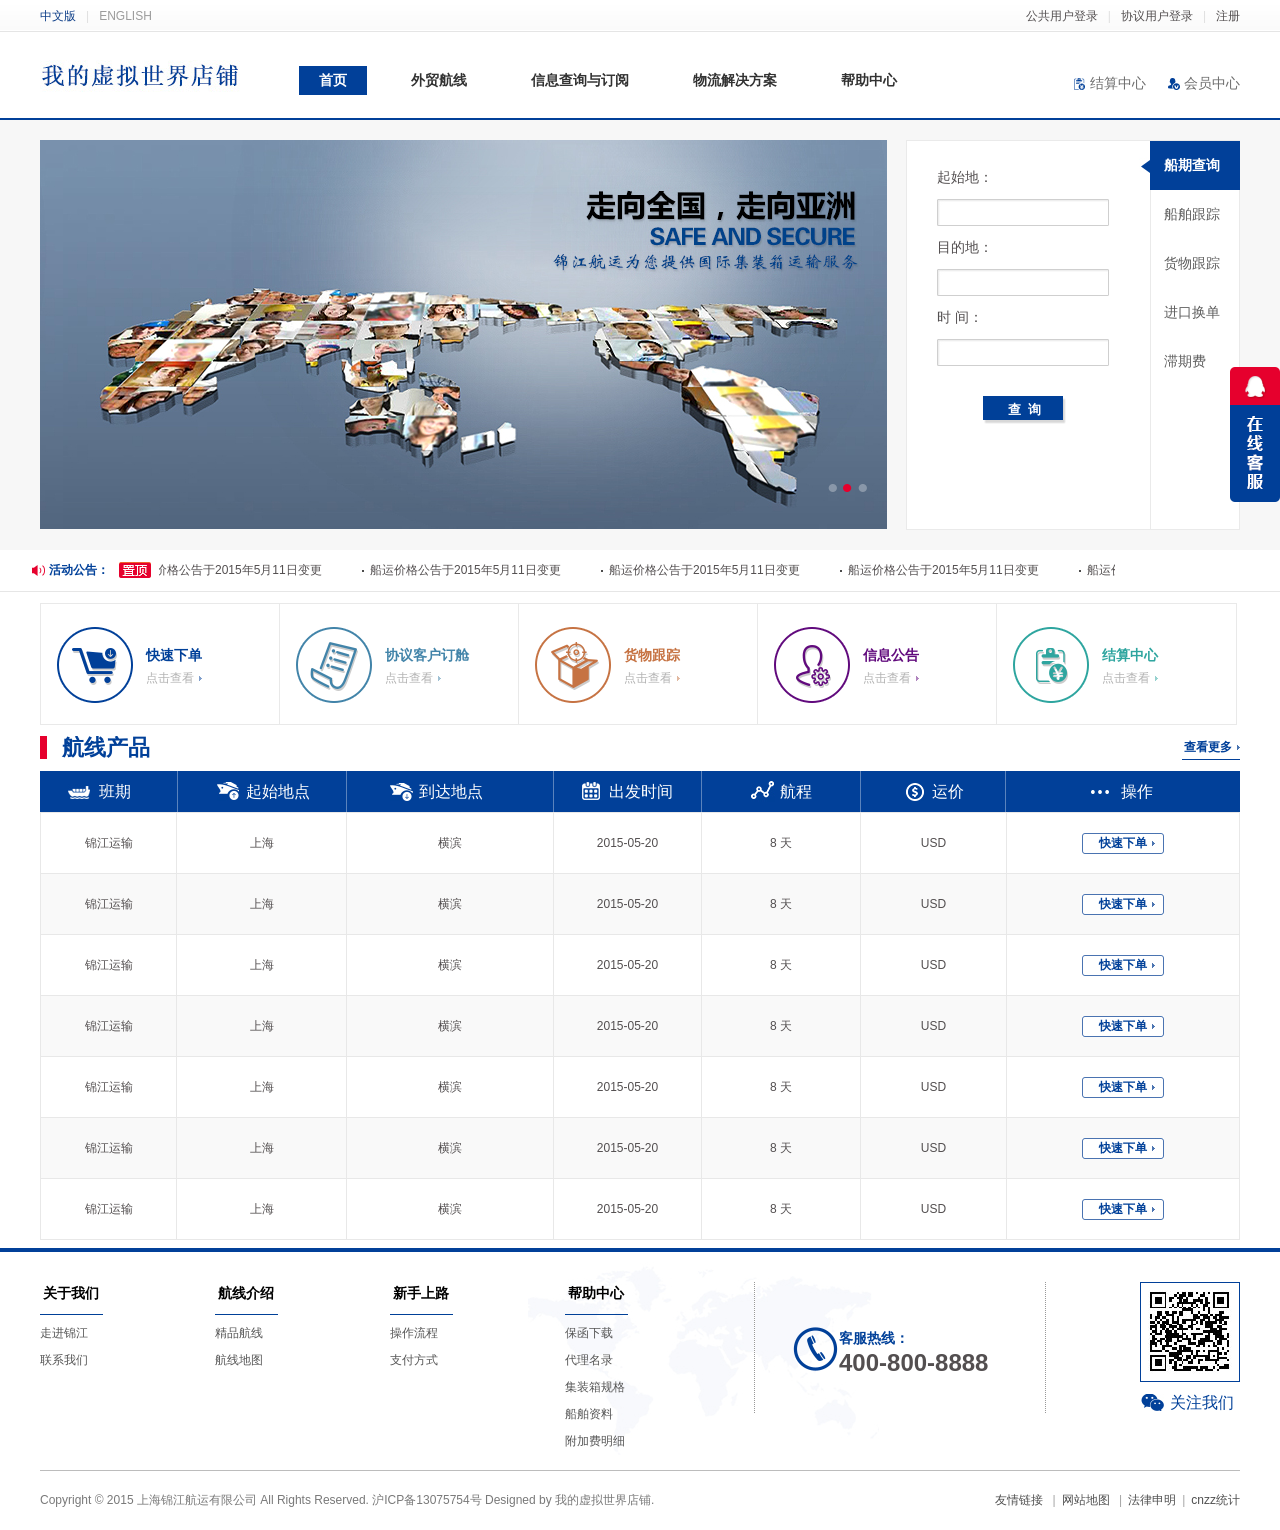
==== commit 7ccefc6e: "前台注册登录完善" ====
--- a/ship-front/front-user/target/front-user/index.html
+++ b/ship-front/front-user/target/front-user/index.html
@@ -26,9 +26,9 @@
       <div class="language"><a href="" class="cn">中文版</a><em>|</em><a href="" class="en">ENGLISH</a></div>
       <div class="topright">
         <ul>
-          <li><a href="login.html">公共用户登录</a></li>
+          <li><a href="Login.html">公共用户登录</a></li>
           <em>|</em>
-          <li><a href="login.html">协议用户登录 </a></li>
+          <li><a href="Login.html">协议用户登录 </a></li>
           <em>|</em>
           <li><a href="Register.html"> 注册</a></li>
         </ul>
